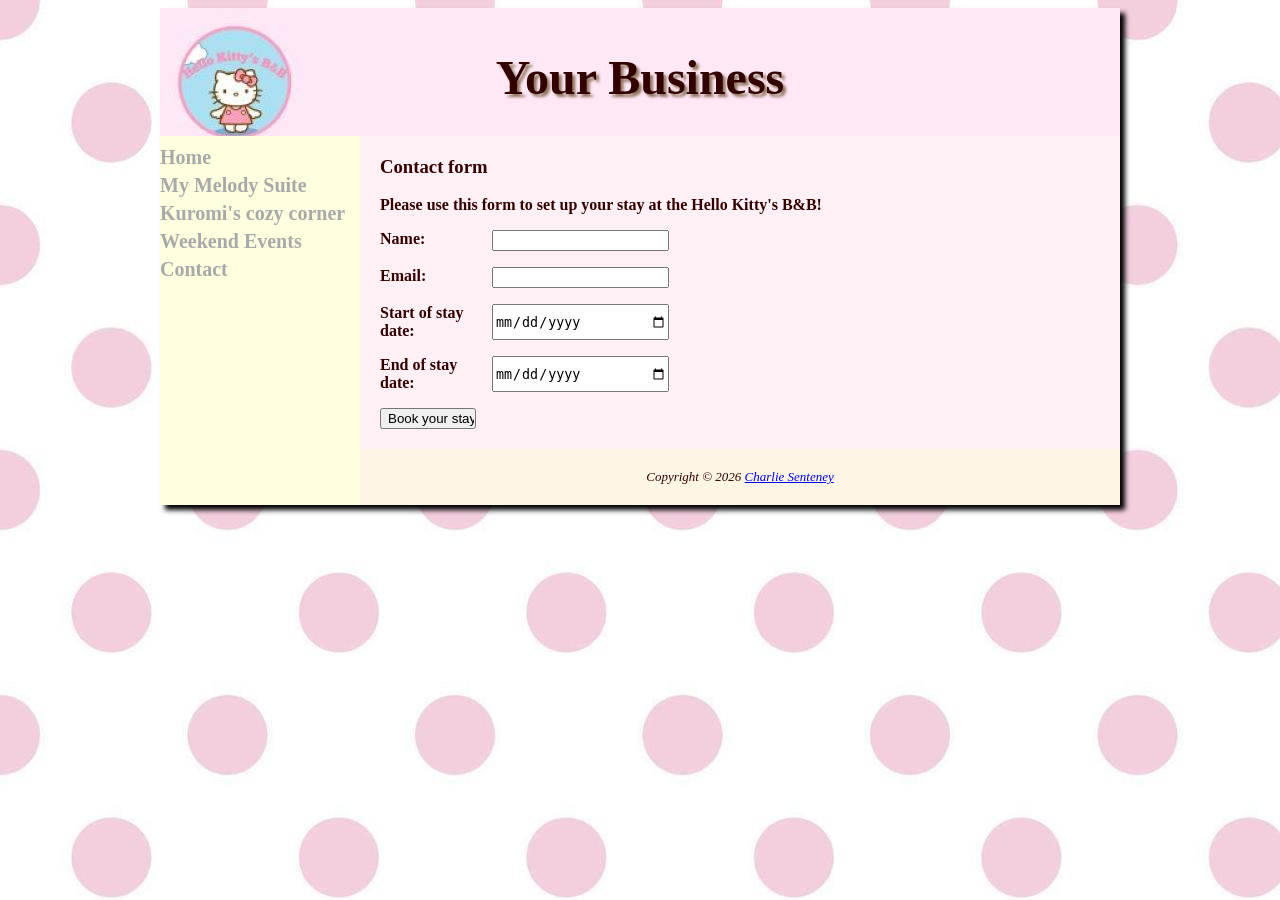
==== contact.html @ 054b74aa "Add files via upload" ====
<!DOCTYPE html>
<html lang="en">
<head>
	<meta charset="utf-8">
	<meta name="description" content="Themed airb&b website">
	<meta name="keywords" content="Hello Kitty, B&B, AirB&B, Cute AirB&B">
	<meta name="author" content="Charlie Senteney">
	<meta name="viewport" content="width=device-width, intial-scale=1.0">
	<title>Hello Kitty's B&B</title>
	<link href="styles/styles.css" rel="stylesheet">
</head>
<body>
<div id="wrapper">
  <header>
      <h1>Your Business</h1>
  </header>
  <nav>
  <ul> 
    <li><a href="index.html">Home</a></li>
	<li><a href="rooms/mymelodyroom.html">My Melody Suite</a></li>
	<li><a href="rooms/kuromiroom.html">Kuromi's cozy corner</a></li>
	<li><a href="events/weekend.html">Weekend Events</a></li>
	<li><a href="contact.html">Contact</a></li>
  </ul>
  </nav>
  <main>
  <h3>Contact form</h3>
  <p><b>Please use this form to set up your stay at the Hello Kitty's B&B!</b></p>
  <form method="post" action="https://webdevbasics.net/scripts/demo.php">
		<label for="myName"><b>Name: </b></label>
		<input type="text" id="myName" name="myName" required>
		<label for="myEmail"><b>Email: </b></label>
		<input type="Email" id="myEmail" name="myEmail" required>
		<label for="myStart"><b>Start of stay date: </b></label>
		<input type="date" id="myStart" name="myStart" required>
		<label for="myExperience"><b>End of stay date: </b></label>
		<input type="date" id="myEnd" name="myEnd" required>
		<input type="submit" value="Book your stay">
	</form>
  
  </main>
  <footer>
  Copyright &copy; 2026 
  <a href="m0580661@amarillocollege.com">Charlie Senteney</a>  <!--Contact information--!>
  </footer>
</div>
</body>
</html>
---- styles/styles.css ----
header, nav, main, footer { display: block; }
* {
	box-sizing: border-box;
}
body { 	background-image: url("../images/background.jpg");
		background-repeat: no-repeat;
		font-family: Garamond, serif, bold;
} /*background setup*/
#wrapper { width: 960px;
           margin: auto;
		   background-color: #FFFFE0;
		   color: #330000;
		   box-shadow: 5px 5px 5px #000000;
}
/*sidebar code*/
header { 
		 background-color: #ffe8f6;
		 height: 128px;
		 background-repeat: no-repeat;
		 padding-left: 105px;
		 padding-top: 5px;
		 padding-bottom: 5px;
}
		/*logo and header coding*/
h1 { font-family: 'Brush Script MT', cursive;
		font-size: 4.5em;
		padding-top: 5px;
		text-shadow: 3px 3px 3px #90745D;
		margin-bottom: 0;
} /*business name header*/
nav { text-align: left;
	  padding-top: 10px;
      float: left;
      width: 200px; 
}
nav ul { display: flex;
	flex-direction: column;
	font-size: 1.25em;
	list-style-type: none;
	margin: 0;
	padding: 0;
	 }
nav li { padding-bottom: 5px;
       font-weight: bold;
}
nav a { text-decoration: none; }
nav a:link { color: #a9a9a9; }
nav a:visited{ color: #a9a9a9; }
nav a:hover { color: #808080; }
/*navigation bar to other pages*/

main { background-color: #FFF0F5;
          
          padding: 1px 20px 20px 20px;   
		  min-height: 300px;
} /*body paragraph section*/
img {
	padding-left: 10px;
	padding-right: 10px;
}
#house{
	height: 300px;
	background-image: url(../images/hellokitty-exterior.jpg);
	background-repeat: no-repeat;
	background-size: 100% 100%;
}

#melodyroom{
	height: 300px;
	background-image: url(../images/mymelody-bedroom.jpg);
	background-repeat: no-repeat;
	background-size: 100% 100%;
}

#kuromiroom{
	height: 300px;
	background-image: url(../images/kuromi-bedroom.jpg);
	background-repeat: no-repeat;
	background-size: 100% 100%;
}
#nicoledoll{
	height:300px;
	background-image: url(../images/nicole-face.png);
	background-repeat: no-repeat;
	background-size: 100% 100%;
}
/*image location*/
footer { background-color: #FDF5E6;
       margin-left: 200px;
       padding: 20px;
       text-align: center;
	   font-size: small;
	   font-style: italic;
}
/*seperating the footer info from main paragraphs info*/

/*form style*/
form {
	width: 40%;
	display: grid;
	grid-gap: 1em;
	gap: 1em;
	grid-template-columns: 6em 1fr;
	}
/*media query for mobile*/
@media (min-width: 600px) {
	header {
		padding-left: 0;
		text-align: center;
	}

	h1 {
		font-size: 3em;
	}

	nav ul {
		flex-flow: row nowrap;
		justify-content: space-around;
	}
	nav li {
		border-bottom: none;
	}
	}
	#flow {
		display: flex;
		flex-direction: row;
	}
	#mobile {
		display: none;
	}
	#desktop {
		display: inline;
	}
	.details {
		flex-direction: row;
	}
	h4 {
		margin-left: 10%;
		margin-right: 10%;
	}
form {
	width: 40%;
	display: grid;
	grid-gap: 1em;
	gap: 1em;
	grid-template-columns: 6em 1fr;
	}
input [type="submit"] {
	grid-column: 2 / 3;
	width: 9em;
	}

	/*media query for large screens*/
@media (min-width: 1024px) {
	@supports (display:grid) {
		header {
			grid-area: header;
		}
		nav {
			grid-area: nav;
		}
		main {
			grid-area: main;
		}
		footer {
			grid-area: footer;
		}
		#wrapper {
			display: grid;
			grid-template:
				"header header"
				"nav    main"
				"footer footer"
				/ 200px;
		}
		nav ul {
			flex-direction: column;
		}
		header {
			background-image: url(../images/logo1.jpg);
		}
}
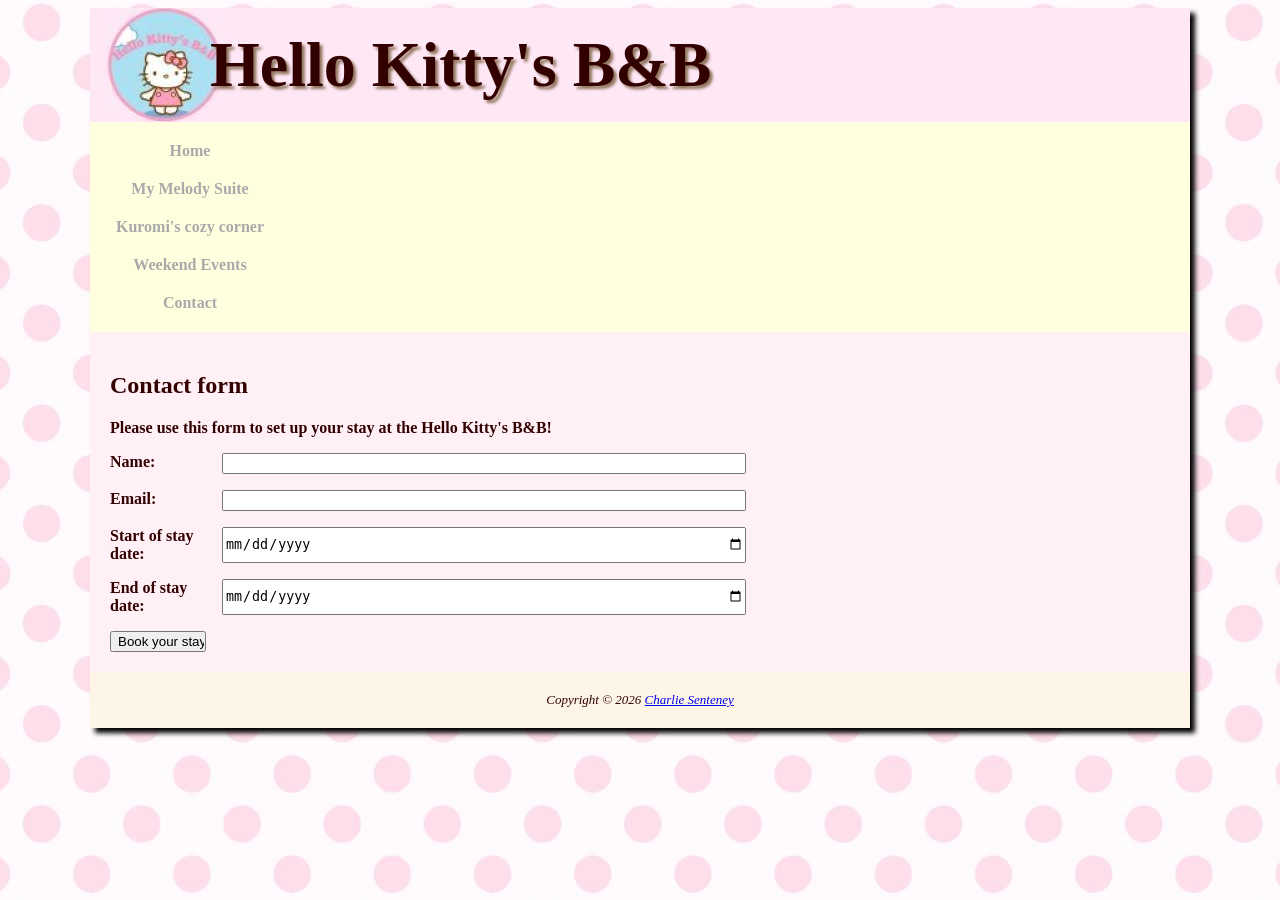
==== commit 27c4dd0d: "Add files via upload" ====
--- a/contact.html
+++ b/contact.html
@@ -6,13 +6,13 @@
 	<meta name="keywords" content="Hello Kitty, B&B, AirB&B, Cute AirB&B">
 	<meta name="author" content="Charlie Senteney">
 	<meta name="viewport" content="width=device-width, intial-scale=1.0">
-	<title>Hello Kitty's B&B</title>
+	<title>Hello Kitty's B&B | Contact</title>
 	<link href="styles/styles.css" rel="stylesheet">
 </head>
 <body>
 <div id="wrapper">
   <header>
-      <h1>Your Business</h1>
+      <h1>Hello Kitty's B&B</h1>
   </header>
   <nav>
   <ul> 
@@ -24,7 +24,7 @@
   </ul>
   </nav>
   <main>
-  <h3>Contact form</h3>
+  <h2>Contact form</h2>
   <p><b>Please use this form to set up your stay at the Hello Kitty's B&B!</b></p>
   <form method="post" action="https://webdevbasics.net/scripts/demo.php">
 		<label for="myName"><b>Name: </b></label>
@@ -33,7 +33,7 @@
 		<input type="Email" id="myEmail" name="myEmail" required>
 		<label for="myStart"><b>Start of stay date: </b></label>
 		<input type="date" id="myStart" name="myStart" required>
-		<label for="myExperience"><b>End of stay date: </b></label>
+		<label for="myEnd"><b>End of stay date: </b></label>
 		<input type="date" id="myEnd" name="myEnd" required>
 		<input type="submit" value="Book your stay">
 	</form>
--- a/styles/styles.css
+++ b/styles/styles.css
@@ -3,10 +3,9 @@
 	box-sizing: border-box;
 }
 body { 	background-image: url("../images/background.jpg");
-		background-repeat: no-repeat;
 		font-family: Garamond, serif, bold;
 } /*background setup*/
-#wrapper { width: 960px;
+#wrapper { width: 100%;
            margin: auto;
 		   background-color: #FFFFE0;
 		   color: #330000;
@@ -15,32 +14,28 @@
 /*sidebar code*/
 header { 
 		 background-color: #ffe8f6;
-		 height: 128px;
+		 background-image: url(../images/small-logo.jpg);
 		 background-repeat: no-repeat;
-		 padding-left: 105px;
-		 padding-top: 5px;
-		 padding-bottom: 5px;
+		 padding: 20px;
+		 text-align: center;
 }
 		/*logo and header coding*/
 h1 { font-family: 'Brush Script MT', cursive;
-		font-size: 4.5em;
-		padding-top: 5px;
+		font-size: 2.5em;
 		text-shadow: 3px 3px 3px #90745D;
-		margin-bottom: 0;
+		margin: 0;
 } /*business name header*/
-nav { text-align: left;
-	  padding-top: 10px;
-      float: left;
-      width: 200px; 
+nav { background-color: #FFFFE0;
+		width: 100%;
 }
 nav ul { display: flex;
 	flex-direction: column;
-	font-size: 1.25em;
 	list-style-type: none;
 	margin: 0;
-	padding: 0;
+	padding: 10px;
+	text-align: center;
 	 }
-nav li { padding-bottom: 5px;
+nav li { padding: 10px 0;
        font-weight: bold;
 }
 nav a { text-decoration: none; }
@@ -51,42 +46,44 @@
 
 main { background-color: #FFF0F5;
           
-          padding: 1px 20px 20px 20px;   
+          padding: 20px;   
 		  min-height: 300px;
 } /*body paragraph section*/
-img {
-	padding-left: 10px;
-	padding-right: 10px;
+img, .roomimage {
+	max-width: 100%;
+	height: auto;
+	display: block;
+	margin: 10px auto;
 }
 #house{
-	height: 300px;
-	background-image: url(../images/hellokitty-exterior.jpg);
-	background-repeat: no-repeat;
-	background-size: 100% 100%;
+	background-image: url(../images/hellokitty-smaller.jpg);
 }
 
 #melodyroom{
-	height: 300px;
-	background-image: url(../images/mymelody-bedroom.jpg);
-	background-repeat: no-repeat;
-	background-size: 100% 100%;
+	background-image: url(../images/melody-small.jpg);
 }
 
 #kuromiroom{
-	height: 300px;
-	background-image: url(../images/kuromi-bedroom.jpg);
-	background-repeat: no-repeat;
-	background-size: 100% 100%;
+	background-image: url(../images/kuromi-small.jpg);
 }
 #nicoledoll{
-	height:300px;
 	background-image: url(../images/nicole-face.png);
 	background-repeat: no-repeat;
-	background-size: 100% 100%;
+	height: 233px;
+	width: 248px;
+}
+#meetgreet{
+	background-image: url(../images/meet-small.jpg);
+}
+#house, #melodyroom, #kuromiroom, #meetgreet {
+    height: 250px;
+    background-repeat: no-repeat;
+    background-size: cover;
+    background-position: center;
+    margin-bottom: 10px;
 }
 /*image location*/
 footer { background-color: #FDF5E6;
-       margin-left: 200px;
        padding: 20px;
        text-align: center;
 	   font-size: small;
@@ -96,87 +93,72 @@
 
 /*form style*/
 form {
-	width: 40%;
+	width: 100%;
 	display: grid;
 	grid-gap: 1em;
-	gap: 1em;
-	grid-template-columns: 6em 1fr;
+	grid-template-columns: 1fr;
 	}
 /*media query for mobile*/
-@media (min-width: 600px) {
-	header {
-		padding-left: 0;
-		text-align: center;
+@media (min-width: 768px) {
+	#wrapper {
+		width: 95%;
+		max-width: 1100px;
 	}
 
 	h1 {
-		font-size: 3em;
+		font-size: 4em;
 	}
 
-	nav ul {
-		flex-flow: row nowrap;
-		justify-content: space-around;
+	#content-area {
+        display: flex;
+    }
+
+    nav {
+        width: 200px;
+        flex-shrink: 0; /* prevents nav from squishing */
+    }
+	#house {
+		background-image: url(../images/hellokitty-exterior.jpg);
+		height: 500px;
+		width: 800px;
 	}
-	nav li {
-		border-bottom: none;
+	#melodyroom {
+		background-image: url(../images/mymelody-room.jpg);
+		height: 500px;
+		width: 800px;
 	}
+	#kuromi-room {
+		background-image: url(../images/kuromi-bedroom.jpg);
+		height: 100px;
+		width: 100px;
 	}
-	#flow {
-		display: flex;
-		flex-direction: row;
+	#nicoledoll {
+		background-image: url(../images/nicole-dollanganger.jpg);
+		height: 600px;
+		width: 690px;
 	}
-	#mobile {
-		display: none;
-	}
-	#desktop {
-		display: inline;
-	}
-	.details {
-		flex-direction: row;
-	}
-	h4 {
-		margin-left: 10%;
-		margin-right: 10%;
-	}
-form {
-	width: 40%;
-	display: grid;
-	grid-gap: 1em;
-	gap: 1em;
-	grid-template-columns: 6em 1fr;
-	}
-input [type="submit"] {
-	grid-column: 2 / 3;
-	width: 9em;
+	#meetgreet {
+		background-image: url(../images/meet-greet.jpg);
+		height: 500px;
+		width: 600px;
 	}
 
+    main {
+        flex-grow: 1;
+    }
+
+    form {
+        width: 60%;
+        grid-template-columns: 6em 1fr; /* side-by-side labels */
+	}
+
+}
 	/*media query for large screens*/
 @media (min-width: 1024px) {
-	@supports (display:grid) {
-		header {
-			grid-area: header;
-		}
-		nav {
-			grid-area: nav;
-		}
-		main {
-			grid-area: main;
-		}
-		footer {
-			grid-area: footer;
-		}
-		#wrapper {
-			display: grid;
-			grid-template:
-				"header header"
-				"nav    main"
-				"footer footer"
-				/ 200px;
-		}
-		nav ul {
-			flex-direction: column;
-		}
-		header {
-			background-image: url(../images/logo1.jpg);
-		}
+    header {
+        background-image: url(../images/logo1.jpg);
+        background-position: left center;
+        padding-left: 120px;
+        text-align: left;
+}
 }
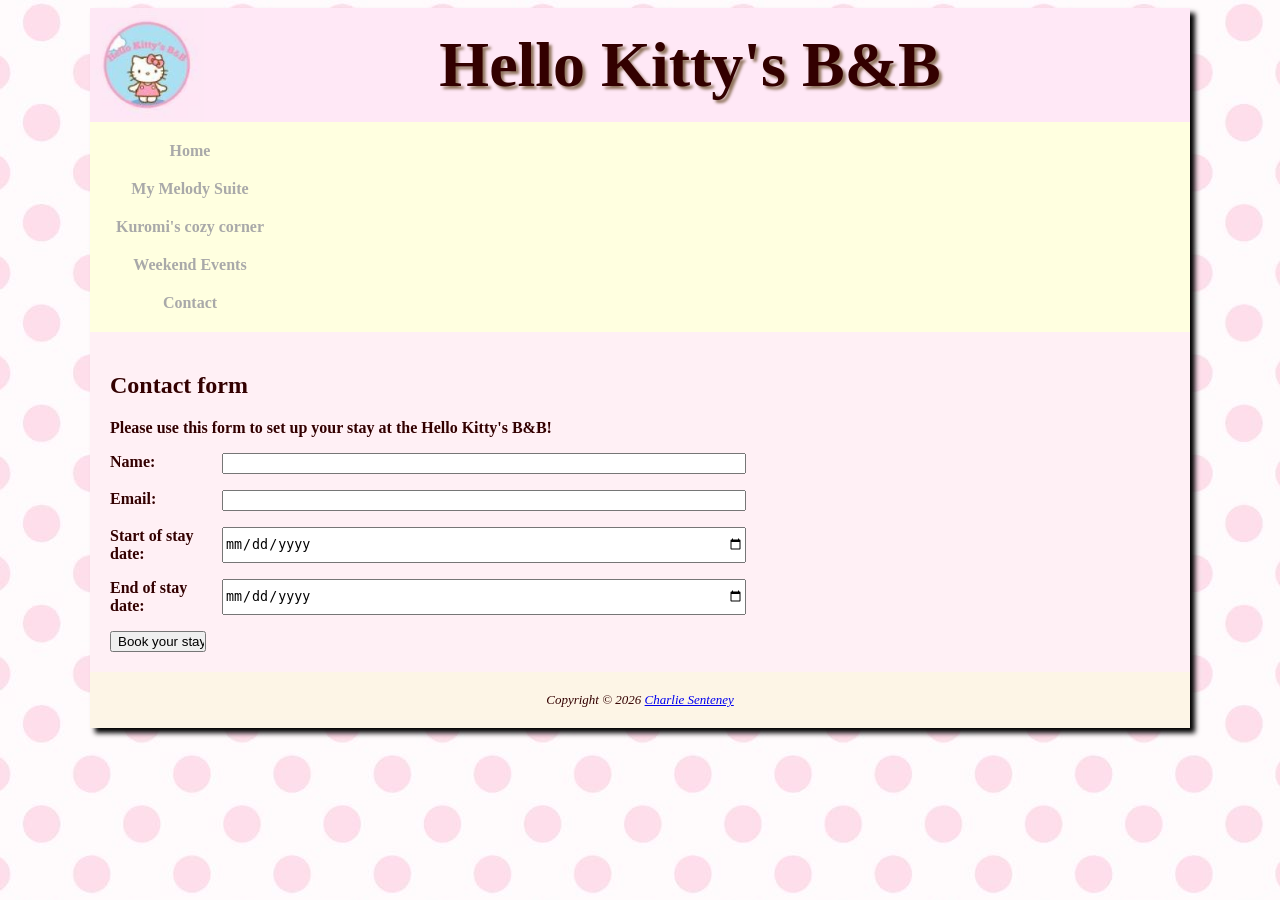
==== commit 7ba97ae3: "Add files via upload" ====
--- a/contact.html
+++ b/contact.html
@@ -26,7 +26,7 @@
   <main>
   <h2>Contact form</h2>
   <p><b>Please use this form to set up your stay at the Hello Kitty's B&B!</b></p>
-  <form method="post" action="https://webdevbasics.net/scripts/demo.php">
+  <form method="get" action="submit.html">
 		<label for="myName"><b>Name: </b></label>
 		<input type="text" id="myName" name="myName" required>
 		<label for="myEmail"><b>Email: </b></label>
--- a/styles/styles.css
+++ b/styles/styles.css
@@ -13,6 +13,7 @@
 }
 /*sidebar code*/
 header { 
+		background-size: contain;
 		 background-color: #ffe8f6;
 		 background-image: url(../images/small-logo.jpg);
 		 background-repeat: no-repeat;
@@ -59,13 +60,6 @@
 	background-image: url(../images/hellokitty-smaller.jpg);
 }
 
-#melodyroom{
-	background-image: url(../images/melody-small.jpg);
-}
-
-#kuromiroom{
-	background-image: url(../images/kuromi-small.jpg);
-}
 #nicoledoll{
 	background-image: url(../images/nicole-face.png);
 	background-repeat: no-repeat;
@@ -75,7 +69,10 @@
 #meetgreet{
 	background-image: url(../images/meet-small.jpg);
 }
-#house, #melodyroom, #kuromiroom, #meetgreet {
+#welcome{
+	background-image: url(../images/welcome_small.jpg)
+}
+#house, #meetgreet, #welcome {
     height: 250px;
     background-repeat: no-repeat;
     background-size: cover;
@@ -106,6 +103,7 @@
 	}
 
 	h1 {
+		text-align: center;
 		font-size: 4em;
 	}
 
@@ -122,16 +120,7 @@
 		height: 500px;
 		width: 800px;
 	}
-	#melodyroom {
-		background-image: url(../images/mymelody-room.jpg);
-		height: 500px;
-		width: 800px;
-	}
-	#kuromi-room {
-		background-image: url(../images/kuromi-bedroom.jpg);
-		height: 100px;
-		width: 100px;
-	}
+
 	#nicoledoll {
 		background-image: url(../images/nicole-dollanganger.jpg);
 		height: 600px;
@@ -141,6 +130,11 @@
 		background-image: url(../images/meet-greet.jpg);
 		height: 500px;
 		width: 600px;
+	}
+	#welcome {
+		background-image: url(../images/hellokitty_welcome.jpg);
+		height: 300px;
+		width: 500px;
 	}
 
     main {
